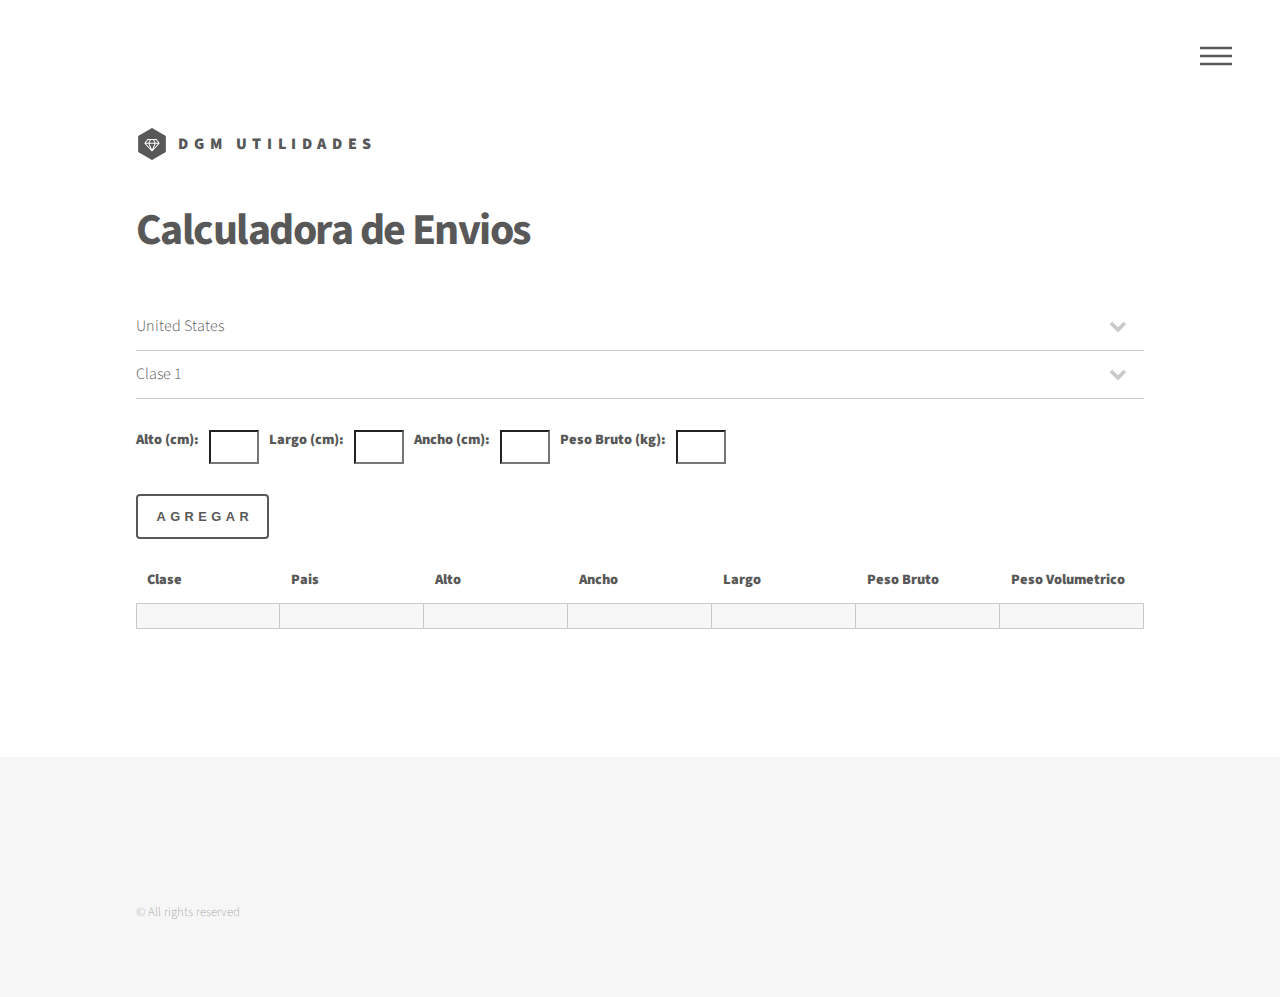
==== calculadora_de_envios.html @ 1eb2e831 "h" ====
<!DOCTYPE HTML>
<!--
	Phantom by HTML5 UP
	html5up.net | @ajlkn
	Free for personal and commercial use under the CCA 3.0 license (html5up.net/license)
-->
<html>

<head>
	<title>Calculadora de Envios</title>
	<meta charset="utf-8" />
	<meta name="viewport" content="width=device-width, initial-scale=1, user-scalable=no" />
	<link rel="stylesheet" href="assets/css/main.css" />
	<link rel="stylesheet" href="assets/css/calculadora-de-envios.css" />
	<noscript>
		<link rel="stylesheet" href="assets/css/noscript.css" />
	</noscript>
</head>

<body class="is-preload">
	<!-- Wrapper -->
	<div id="wrapper">

		<!-- Header -->
		<header id="header">
			<div class="inner">

				<!-- Logo -->
				<a href="index.html" class="logo">
					<span class="symbol"><img src="images/logo.svg" alt="" /></span><span class="title">DGM
						Utilidades</span>
				</a>

				<!-- Nav -->
				<nav>
					<ul>
						<li><a href="#menu">Menu</a></li>
					</ul>
				</nav>

			</div>
		</header>

		<!-- Menu -->
		<nav id="menu">
			<h2>Menu</h2>
			<ul>
				<li><a href="index.html">Home</a></li>
				<li><a href="calculadora_de_viajes.html">Calculadora de Viajes Larga Distancia</a></li>
				<li><a href="descargas.html">Archivos de Uso Frecuente</a></li>
			</ul>
		</nav>

		<!-- Main -->
		<div id="main">
			<div class="inner">

				<h1> Calculadora de Envios</h1>

				<select id="pais">
				</select>
				<select id="clase"> </select>
				<br>
				<div class="dimension-inputs">
					<label for="alto">Alto (cm):</label>
					<input type="number" id="alto" name="alto" min="0" required>
					<label for="largo">Largo (cm):</label>
					<input type="number" id="largo" name="largo" min="0" required>
					<label for="ancho">Ancho (cm):</label>
					<input type="number" id="ancho" name="ancho" min="0" required>
					<label for="pesobruto">Peso Bruto (kg):</label>
					<input type="number" id="pesobruto" name="pesobruto" min="0" required>
				</div>
				<br>
				<button id="agregar-tabla">Agregar</button>
				<br>
				<br>
				<div class="table-wrapper">
					<table class="alt">
						<thead>
							<th>Clase</th>
							<th>Pais</th>
							<th>Alto</th>
							<th>Ancho</th>
							<th>Largo</th>
							<th>Peso Bruto</th>
							<th>Peso Volumetrico</th>
						</thead>
						<tbody>
							<tr>
								<td></td>
								<td></td>
								<td></td>
								<td></td>
								<td></td>
								<td></td>
								<td></td>
							</tr>

						</tbody>
						<!-- <tfoot>
							<tr>
								<td colspan="1"></td>
								<td>100.00</td>
							</tr>
						</tfoot> -->
					</table>
				</div>
			</div>
		</div>

		<!-- Footer -->
		<footer id="footer">
			<div class="inner">
				<ul class="copyright">
					<li>&copy; All rights reserved</li>
				</ul>
			</div>
		</footer>

	</div>

	<!-- Scripts -->
	<script src="assets/js/jquery.min.js"></script>
	<script src="assets/js/browser.min.js"></script>
	<script src="assets/js/breakpoints.min.js"></script>
	<script src="assets/js/util.js"></script>
	<script src="assets/js/main.js"></script>
	<script src="assets/js/calculadora_de_envios.js"></script>

</body>

</html>
---- assets/css/main.css ----
@import url(fontawesome-all.min.css);
@import url("https://fonts.googleapis.com/css?family=Source+Sans+Pro:300,700,900");

/*
	Phantom by HTML5 UP
	html5up.net | @ajlkn
	Free for personal and commercial use under the CCA 3.0 license (html5up.net/license)
*/

html,
body,
div,
span,
applet,
object,
iframe,
h1,
h2,
h3,
h4,
h5,
h6,
p,
blockquote,
pre,
a,
abbr,
acronym,
address,
big,
cite,
code,
del,
dfn,
em,
img,
ins,
kbd,
q,
s,
samp,
small,
strike,
strong,
sub,
sup,
tt,
var,
b,
u,
i,
center,
dl,
dt,
dd,
ol,
ul,
li,
fieldset,
form,
label,
legend,
table,
caption,
tbody,
tfoot,
thead,
tr,
th,
td,
article,
aside,
canvas,
details,
embed,
figure,
figcaption,
footer,
header,
hgroup,
menu,
nav,
output,
ruby,
section,
summary,
time,
mark,
audio,
video {
	margin: 0;
	padding: 0;
	border: 0;
	font-size: 100%;
	font: inherit;
	vertical-align: baseline;
}

article,
aside,
details,
figcaption,
figure,
footer,
header,
hgroup,
menu,
nav,
section {
	display: block;
}

body {
	line-height: 1;
}

ol,
ul {
	list-style: none;
}

blockquote,
q {
	quotes: none;
}

blockquote:before,
blockquote:after,
q:before,
q:after {
	content: '';
	content: none;
}

table {
	border-collapse: collapse;
	border-spacing: 0;
}

body {
	-webkit-text-size-adjust: none;
}

mark {
	background-color: transparent;
	color: inherit;
}

input::-moz-focus-inner {
	border: 0;
	padding: 0;
}

input,
select,
textarea {
	-moz-appearance: none;
	-webkit-appearance: none;
	-ms-appearance: none;
	appearance: none;
}

/* Basic */

@-ms-viewport {
	width: device-width;
}

body {
	-ms-overflow-style: scrollbar;
}

@media screen and (max-width: 480px) {

	html,
	body {
		min-width: 320px;
	}

}

html {
	box-sizing: border-box;
}

*,
*:before,
*:after {
	box-sizing: inherit;
}

body {
	background: #ffffff;
}

body.is-preload *,
body.is-preload *:before,
body.is-preload *:after {
	-moz-animation: none !important;
	-webkit-animation: none !important;
	-ms-animation: none !important;
	animation: none !important;
	-moz-transition: none !important;
	-webkit-transition: none !important;
	-ms-transition: none !important;
	transition: none !important;
}

/* Type */

body,
input,
select,
textarea {
	color: #585858;
	font-family: "Source Sans Pro", Helvetica, sans-serif;
	font-size: 16pt;
	font-weight: 300;
	line-height: 1.75;
}

@media screen and (max-width: 1680px) {

	body,
	input,
	select,
	textarea {
		font-size: 14pt;
	}

}

@media screen and (max-width: 1280px) {

	body,
	input,
	select,
	textarea {
		font-size: 12pt;
	}

}

a {
	-moz-transition: border-bottom-color 0.2s ease, color 0.2s ease;
	-webkit-transition: border-bottom-color 0.2s ease, color 0.2s ease;
	-ms-transition: border-bottom-color 0.2s ease, color 0.2s ease;
	transition: border-bottom-color 0.2s ease, color 0.2s ease;
	text-decoration: none;
	color: #585858;
	border-bottom: dotted 1px rgba(88, 88, 88, 0.5);
}

a:hover {
	border-bottom-color: transparent;
	color: #51A020 !important;
}

strong,
b {
	font-weight: 900;
}

em,
i {
	font-style: italic;
}

p {
	margin: 0 0 2em 0;
}

h1 {
	font-size: 2.75em;
	font-weight: 700;
	line-height: 1.3;
	margin: 0 0 1em 0;
	letter-spacing: -0.035em;
}

h1 a {
	color: inherit;
}

@media screen and (max-width: 736px) {

	h1 {
		font-size: 2em;
		margin: 0 0 1em 0;
	}

}

@media screen and (max-width: 360px) {

	h1 {
		font-size: 1.75em;
	}

}

h2,
h3,
h4,
h5,
h6 {
	font-weight: 900;
	line-height: 1.5;
	margin: 0 0 2em 0;
	text-transform: uppercase;
	letter-spacing: 0.35em;
}

h2 a,
h3 a,
h4 a,
h5 a,
h6 a {
	color: inherit;
}

h2 {
	font-size: 1.1em;
}

h3 {
	font-size: 1em;
}

h4 {
	font-size: 0.8em;
}

h5 {
	font-size: 0.8em;
}

h6 {
	font-size: 0.8em;
}

@media screen and (max-width: 980px) {

	h1 br,
	h2 br,
	h3 br,
	h4 br,
	h5 br,
	h6 br {
		display: none;
	}

}

@media screen and (max-width: 736px) {

	h2 {
		font-size: 1em;
	}

	h3 {
		font-size: 0.8em;
	}

}

sub {
	font-size: 0.8em;
	position: relative;
	top: 0.5em;
}

sup {
	font-size: 0.8em;
	position: relative;
	top: -0.5em;
}

blockquote {
	border-left: solid 4px #c9c9c9;
	font-style: italic;
	margin: 0 0 2em 0;
	padding: 0.5em 0 0.5em 2em;
}

code {
	background: rgba(144, 144, 144, 0.075);
	border-radius: 4px;
	border: solid 1px #c9c9c9;
	font-family: "Courier New", monospace;
	font-size: 0.9em;
	margin: 0 0.25em;
	padding: 0.25em 0.65em;
}

pre {
	-webkit-overflow-scrolling: touch;
	font-family: "Courier New", monospace;
	font-size: 0.9em;
	margin: 0 0 2em 0;
}

pre code {
	display: block;
	line-height: 1.75;
	padding: 1em 1.5em;
	overflow-x: auto;
}

hr {
	border: 0;
	border-bottom: solid 1px #c9c9c9;
	margin: 2em 0;
}

hr.major {
	margin: 3em 0;
}

.align-left {
	text-align: left;
}

.align-center {
	text-align: center;
}

.align-right {
	text-align: right;
}

/* Row */

.row {
	display: flex;
	flex-wrap: wrap;
	box-sizing: border-box;
	align-items: stretch;
}

.row>* {
	box-sizing: border-box;
}

.row.gtr-uniform>*> :last-child {
	margin-bottom: 0;
}

.row.aln-left {
	justify-content: flex-start;
}

.row.aln-center {
	justify-content: center;
}

.row.aln-right {
	justify-content: flex-end;
}

.row.aln-top {
	align-items: flex-start;
}

.row.aln-middle {
	align-items: center;
}

.row.aln-bottom {
	align-items: flex-end;
}

.row>.imp {
	order: -1;
}

.row>.col-1 {
	width: 8.33333%;
}

.row>.off-1 {
	margin-left: 8.33333%;
}

.row>.col-2 {
	width: 16.66667%;
}

.row>.off-2 {
	margin-left: 16.66667%;
}

.row>.col-3 {
	width: 25%;
}

.row>.off-3 {
	margin-left: 25%;
}

.row>.col-4 {
	width: 33.33333%;
}

.row>.off-4 {
	margin-left: 33.33333%;
}

.row>.col-5 {
	width: 41.66667%;
}

.row>.off-5 {
	margin-left: 41.66667%;
}

.row>.col-6 {
	width: 50%;
}

.row>.off-6 {
	margin-left: 50%;
}

.row>.col-7 {
	width: 58.33333%;
}

.row>.off-7 {
	margin-left: 58.33333%;
}

.row>.col-8 {
	width: 66.66667%;
}

.row>.off-8 {
	margin-left: 66.66667%;
}

.row>.col-9 {
	width: 75%;
}

.row>.off-9 {
	margin-left: 75%;
}

.row>.col-10 {
	width: 83.33333%;
}

.row>.off-10 {
	margin-left: 83.33333%;
}

.row>.col-11 {
	width: 91.66667%;
}

.row>.off-11 {
	margin-left: 91.66667%;
}

.row>.col-12 {
	width: 100%;
}

.row>.off-12 {
	margin-left: 100%;
}

.row.gtr-0 {
	margin-top: 0;
	margin-left: 0em;
}

.row.gtr-0>* {
	padding: 0 0 0 0em;
}

.row.gtr-0.gtr-uniform {
	margin-top: 0em;
}

.row.gtr-0.gtr-uniform>* {
	padding-top: 0em;
}

.row.gtr-25 {
	margin-top: 0;
	margin-left: -0.5em;
}

.row.gtr-25>* {
	padding: 0 0 0 0.5em;
}

.row.gtr-25.gtr-uniform {
	margin-top: -0.5em;
}

.row.gtr-25.gtr-uniform>* {
	padding-top: 0.5em;
}

.row.gtr-50 {
	margin-top: 0;
	margin-left: -1em;
}

.row.gtr-50>* {
	padding: 0 0 0 1em;
}

.row.gtr-50.gtr-uniform {
	margin-top: -1em;
}

.row.gtr-50.gtr-uniform>* {
	padding-top: 1em;
}

.row {
	margin-top: 0;
	margin-left: -2em;
}

.row>* {
	padding: 0 0 0 2em;
}

.row.gtr-uniform {
	margin-top: -2em;
}

.row.gtr-uniform>* {
	padding-top: 2em;
}

.row.gtr-150 {
	margin-top: 0;
	margin-left: -3em;
}

.row.gtr-150>* {
	padding: 0 0 0 3em;
}

.row.gtr-150.gtr-uniform {
	margin-top: -3em;
}

.row.gtr-150.gtr-uniform>* {
	padding-top: 3em;
}

.row.gtr-200 {
	margin-top: 0;
	margin-left: -4em;
}

.row.gtr-200>* {
	padding: 0 0 0 4em;
}

.row.gtr-200.gtr-uniform {
	margin-top: -4em;
}

.row.gtr-200.gtr-uniform>* {
	padding-top: 4em;
}

@media screen and (max-width: 1680px) {

	.row {
		display: flex;
		flex-wrap: wrap;
		box-sizing: border-box;
		align-items: stretch;
	}

	.row>* {
		box-sizing: border-box;
	}

	.row.gtr-uniform>*> :last-child {
		margin-bottom: 0;
	}

	.row.aln-left {
		justify-content: flex-start;
	}

	.row.aln-center {
		justify-content: center;
	}

	.row.aln-right {
		justify-content: flex-end;
	}

	.row.aln-top {
		align-items: flex-start;
	}

	.row.aln-middle {
		align-items: center;
	}

	.row.aln-bottom {
		align-items: flex-end;
	}

	.row>.imp-xlarge {
		order: -1;
	}

	.row>.col-1-xlarge {
		width: 8.33333%;
	}

	.row>.off-1-xlarge {
		margin-left: 8.33333%;
	}

	.row>.col-2-xlarge {
		width: 16.66667%;
	}

	.row>.off-2-xlarge {
		margin-left: 16.66667%;
	}

	.row>.col-3-xlarge {
		width: 25%;
	}

	.row>.off-3-xlarge {
		margin-left: 25%;
	}

	.row>.col-4-xlarge {
		width: 33.33333%;
	}

	.row>.off-4-xlarge {
		margin-left: 33.33333%;
	}

	.row>.col-5-xlarge {
		width: 41.66667%;
	}

	.row>.off-5-xlarge {
		margin-left: 41.66667%;
	}

	.row>.col-6-xlarge {
		width: 50%;
	}

	.row>.off-6-xlarge {
		margin-left: 50%;
	}

	.row>.col-7-xlarge {
		width: 58.33333%;
	}

	.row>.off-7-xlarge {
		margin-left: 58.33333%;
	}

	.row>.col-8-xlarge {
		width: 66.66667%;
	}

	.row>.off-8-xlarge {
		margin-left: 66.66667%;
	}

	.row>.col-9-xlarge {
		width: 75%;
	}

	.row>.off-9-xlarge {
		margin-left: 75%;
	}

	.row>.col-10-xlarge {
		width: 83.33333%;
	}

	.row>.off-10-xlarge {
		margin-left: 83.33333%;
	}

	.row>.col-11-xlarge {
		width: 91.66667%;
	}

	.row>.off-11-xlarge {
		margin-left: 91.66667%;
	}

	.row>.col-12-xlarge {
		width: 100%;
	}

	.row>.off-12-xlarge {
		margin-left: 100%;
	}

	.row.gtr-0 {
		margin-top: 0;
		margin-left: 0em;
	}

	.row.gtr-0>* {
		padding: 0 0 0 0em;
	}

	.row.gtr-0.gtr-uniform {
		margin-top: 0em;
	}

	.row.gtr-0.gtr-uniform>* {
		padding-top: 0em;
	}

	.row.gtr-25 {
		margin-top: 0;
		margin-left: -0.5em;
	}

	.row.gtr-25>* {
		padding: 0 0 0 0.5em;
	}

	.row.gtr-25.gtr-uniform {
		margin-top: -0.5em;
	}

	.row.gtr-25.gtr-uniform>* {
		padding-top: 0.5em;
	}

	.row.gtr-50 {
		margin-top: 0;
		margin-left: -1em;
	}

	.row.gtr-50>* {
		padding: 0 0 0 1em;
	}

	.row.gtr-50.gtr-uniform {
		margin-top: -1em;
	}

	.row.gtr-50.gtr-uniform>* {
		padding-top: 1em;
	}

	.row {
		margin-top: 0;
		margin-left: -2em;
	}

	.row>* {
		padding: 0 0 0 2em;
	}

	.row.gtr-uniform {
		margin-top: -2em;
	}

	.row.gtr-uniform>* {
		padding-top: 2em;
	}

	.row.gtr-150 {
		margin-top: 0;
		margin-left: -3em;
	}

	.row.gtr-150>* {
		padding: 0 0 0 3em;
	}

	.row.gtr-150.gtr-uniform {
		margin-top: -3em;
	}

	.row.gtr-150.gtr-uniform>* {
		padding-top: 3em;
	}

	.row.gtr-200 {
		margin-top: 0;
		margin-left: -4em;
	}

	.row.gtr-200>* {
		padding: 0 0 0 4em;
	}

	.row.gtr-200.gtr-uniform {
		margin-top: -4em;
	}

	.row.gtr-200.gtr-uniform>* {
		padding-top: 4em;
	}

}

@media screen and (max-width: 1280px) {

	.row {
		display: flex;
		flex-wrap: wrap;
		box-sizing: border-box;
		align-items: stretch;
	}

	.row>* {
		box-sizing: border-box;
	}

	.row.gtr-uniform>*> :last-child {
		margin-bottom: 0;
	}

	.row.aln-left {
		justify-content: flex-start;
	}

	.row.aln-center {
		justify-content: center;
	}

	.row.aln-right {
		justify-content: flex-end;
	}

	.row.aln-top {
		align-items: flex-start;
	}

	.row.aln-middle {
		align-items: center;
	}

	.row.aln-bottom {
		align-items: flex-end;
	}

	.row>.imp-large {
		order: -1;
	}

	.row>.col-1-large {
		width: 8.33333%;
	}

	.row>.off-1-large {
		margin-left: 8.33333%;
	}

	.row>.col-2-large {
		width: 16.66667%;
	}

	.row>.off-2-large {
		margin-left: 16.66667%;
	}

	.row>.col-3-large {
		width: 25%;
	}

	.row>.off-3-large {
		margin-left: 25%;
	}

	.row>.col-4-large {
		width: 33.33333%;
	}

	.row>.off-4-large {
		margin-left: 33.33333%;
	}

	.row>.col-5-large {
		width: 41.66667%;
	}

	.row>.off-5-large {
		margin-left: 41.66667%;
	}

	.row>.col-6-large {
		width: 50%;
	}

	.row>.off-6-large {
		margin-left: 50%;
	}

	.row>.col-7-large {
		width: 58.33333%;
	}

	.row>.off-7-large {
		margin-left: 58.33333%;
	}

	.row>.col-8-large {
		width: 66.66667%;
	}

	.row>.off-8-large {
		margin-left: 66.66667%;
	}

	.row>.col-9-large {
		width: 75%;
	}

	.row>.off-9-large {
		margin-left: 75%;
	}

	.row>.col-10-large {
		width: 83.33333%;
	}

	.row>.off-10-large {
		margin-left: 83.33333%;
	}

	.row>.col-11-large {
		width: 91.66667%;
	}

	.row>.off-11-large {
		margin-left: 91.66667%;
	}

	.row>.col-12-large {
		width: 100%;
	}

	.row>.off-12-large {
		margin-left: 100%;
	}

	.row.gtr-0 {
		margin-top: 0;
		margin-left: 0em;
	}

	.row.gtr-0>* {
		padding: 0 0 0 0em;
	}

	.row.gtr-0.gtr-uniform {
		margin-top: 0em;
	}

	.row.gtr-0.gtr-uniform>* {
		padding-top: 0em;
	}

	.row.gtr-25 {
		margin-top: 0;
		margin-left: -0.5em;
	}

	.row.gtr-25>* {
		padding: 0 0 0 0.5em;
	}

	.row.gtr-25.gtr-uniform {
		margin-top: -0.5em;
	}

	.row.gtr-25.gtr-uniform>* {
		padding-top: 0.5em;
	}

	.row.gtr-50 {
		margin-top: 0;
		margin-left: -1em;
	}

	.row.gtr-50>* {
		padding: 0 0 0 1em;
	}

	.row.gtr-50.gtr-uniform {
		margin-top: -1em;
	}

	.row.gtr-50.gtr-uniform>* {
		padding-top: 1em;
	}

	.row {
		margin-top: 0;
		margin-left: -2em;
	}

	.row>* {
		padding: 0 0 0 2em;
	}

	.row.gtr-uniform {
		margin-top: -2em;
	}

	.row.gtr-uniform>* {
		padding-top: 2em;
	}

	.row.gtr-150 {
		margin-top: 0;
		margin-left: -3em;
	}

	.row.gtr-150>* {
		padding: 0 0 0 3em;
	}

	.row.gtr-150.gtr-uniform {
		margin-top: -3em;
	}

	.row.gtr-150.gtr-uniform>* {
		padding-top: 3em;
	}

	.row.gtr-200 {
		margin-top: 0;
		margin-left: -4em;
	}

	.row.gtr-200>* {
		padding: 0 0 0 4em;
	}

	.row.gtr-200.gtr-uniform {
		margin-top: -4em;
	}

	.row.gtr-200.gtr-uniform>* {
		padding-top: 4em;
	}

}

@media screen and (max-width: 980px) {

	.row {
		display: flex;
		flex-wrap: wrap;
		box-sizing: border-box;
		align-items: stretch;
	}

	.row>* {
		box-sizing: border-box;
	}

	.row.gtr-uniform>*> :last-child {
		margin-bottom: 0;
	}

	.row.aln-left {
		justify-content: flex-start;
	}

	.row.aln-center {
		justify-content: center;
	}

	.row.aln-right {
		justify-content: flex-end;
	}

	.row.aln-top {
		align-items: flex-start;
	}

	.row.aln-middle {
		align-items: center;
	}

	.row.aln-bottom {
		align-items: flex-end;
	}

	.row>.imp-medium {
		order: -1;
	}

	.row>.col-1-medium {
		width: 8.33333%;
	}

	.row>.off-1-medium {
		margin-left: 8.33333%;
	}

	.row>.col-2-medium {
		width: 16.66667%;
	}

	.row>.off-2-medium {
		margin-left: 16.66667%;
	}

	.row>.col-3-medium {
		width: 25%;
	}

	.row>.off-3-medium {
		margin-left: 25%;
	}

	.row>.col-4-medium {
		width: 33.33333%;
	}

	.row>.off-4-medium {
		margin-left: 33.33333%;
	}

	.row>.col-5-medium {
		width: 41.66667%;
	}

	.row>.off-5-medium {
		margin-left: 41.66667%;
	}

	.row>.col-6-medium {
		width: 50%;
	}

	.row>.off-6-medium {
		margin-left: 50%;
	}

	.row>.col-7-medium {
		width: 58.33333%;
	}

	.row>.off-7-medium {
		margin-left: 58.33333%;
	}

	.row>.col-8-medium {
		width: 66.66667%;
	}

	.row>.off-8-medium {
		margin-left: 66.66667%;
	}

	.row>.col-9-medium {
		width: 75%;
	}

	.row>.off-9-medium {
		margin-left: 75%;
	}

	.row>.col-10-medium {
		width: 83.33333%;
	}

	.row>.off-10-medium {
		margin-left: 83.33333%;
	}

	.row>.col-11-medium {
		width: 91.66667%;
	}

	.row>.off-11-medium {
		margin-left: 91.66667%;
	}

	.row>.col-12-medium {
		width: 100%;
	}

	.row>.off-12-medium {
		margin-left: 100%;
	}

	.row.gtr-0 {
		margin-top: 0;
		margin-left: 0em;
	}

	.row.gtr-0>* {
		padding: 0 0 0 0em;
	}

	.row.gtr-0.gtr-uniform {
		margin-top: 0em;
	}

	.row.gtr-0.gtr-uniform>* {
		padding-top: 0em;
	}

	.row.gtr-25 {
		margin-top: 0;
		margin-left: -0.375em;
	}

	.row.gtr-25>* {
		padding: 0 0 0 0.375em;
	}

	.row.gtr-25.gtr-uniform {
		margin-top: -0.375em;
	}

	.row.gtr-25.gtr-uniform>* {
		padding-top: 0.375em;
	}

	.row.gtr-50 {
		margin-top: 0;
		margin-left: -0.75em;
	}

	.row.gtr-50>* {
		padding: 0 0 0 0.75em;
	}

	.row.gtr-50.gtr-uniform {
		margin-top: -0.75em;
	}

	.row.gtr-50.gtr-uniform>* {
		padding-top: 0.75em;
	}

	.row {
		margin-top: 0;
		margin-left: -1.5em;
	}

	.row>* {
		padding: 0 0 0 1.5em;
	}

	.row.gtr-uniform {
		margin-top: -1.5em;
	}

	.row.gtr-uniform>* {
		padding-top: 1.5em;
	}

	.row.gtr-150 {
		margin-top: 0;
		margin-left: -2.25em;
	}

	.row.gtr-150>* {
		padding: 0 0 0 2.25em;
	}

	.row.gtr-150.gtr-uniform {
		margin-top: -2.25em;
	}

	.row.gtr-150.gtr-uniform>* {
		padding-top: 2.25em;
	}

	.row.gtr-200 {
		margin-top: 0;
		margin-left: -3em;
	}

	.row.gtr-200>* {
		padding: 0 0 0 3em;
	}

	.row.gtr-200.gtr-uniform {
		margin-top: -3em;
	}

	.row.gtr-200.gtr-uniform>* {
		padding-top: 3em;
	}

}

@media screen and (max-width: 736px) {

	.row {
		display: flex;
		flex-wrap: wrap;
		box-sizing: border-box;
		align-items: stretch;
	}

	.row>* {
		box-sizing: border-box;
	}

	.row.gtr-uniform>*> :last-child {
		margin-bottom: 0;
	}

	.row.aln-left {
		justify-content: flex-start;
	}

	.row.aln-center {
		justify-content: center;
	}

	.row.aln-right {
		justify-content: flex-end;
	}

	.row.aln-top {
		align-items: flex-start;
	}

	.row.aln-middle {
		align-items: center;
	}

	.row.aln-bottom {
		align-items: flex-end;
	}

	.row>.imp-small {
		order: -1;
	}

	.row>.col-1-small {
		width: 8.33333%;
	}

	.row>.off-1-small {
		margin-left: 8.33333%;
	}

	.row>.col-2-small {
		width: 16.66667%;
	}

	.row>.off-2-small {
		margin-left: 16.66667%;
	}

	.row>.col-3-small {
		width: 25%;
	}

	.row>.off-3-small {
		margin-left: 25%;
	}

	.row>.col-4-small {
		width: 33.33333%;
	}

	.row>.off-4-small {
		margin-left: 33.33333%;
	}

	.row>.col-5-small {
		width: 41.66667%;
	}

	.row>.off-5-small {
		margin-left: 41.66667%;
	}

	.row>.col-6-small {
		width: 50%;
	}

	.row>.off-6-small {
		margin-left: 50%;
	}

	.row>.col-7-small {
		width: 58.33333%;
	}

	.row>.off-7-small {
		margin-left: 58.33333%;
	}

	.row>.col-8-small {
		width: 66.66667%;
	}

	.row>.off-8-small {
		margin-left: 66.66667%;
	}

	.row>.col-9-small {
		width: 75%;
	}

	.row>.off-9-small {
		margin-left: 75%;
	}

	.row>.col-10-small {
		width: 83.33333%;
	}

	.row>.off-10-small {
		margin-left: 83.33333%;
	}

	.row>.col-11-small {
		width: 91.66667%;
	}

	.row>.off-11-small {
		margin-left: 91.66667%;
	}

	.row>.col-12-small {
		width: 100%;
	}

	.row>.off-12-small {
		margin-left: 100%;
	}

	.row.gtr-0 {
		margin-top: 0;
		margin-left: 0em;
	}

	.row.gtr-0>* {
		padding: 0 0 0 0em;
	}

	.row.gtr-0.gtr-uniform {
		margin-top: 0em;
	}

	.row.gtr-0.gtr-uniform>* {
		padding-top: 0em;
	}

	.row.gtr-25 {
		margin-top: 0;
		margin-left: -0.25em;
	}

	.row.gtr-25>* {
		padding: 0 0 0 0.25em;
	}

	.row.gtr-25.gtr-uniform {
		margin-top: -0.25em;
	}

	.row.gtr-25.gtr-uniform>* {
		padding-top: 0.25em;
	}

	.row.gtr-50 {
		margin-top: 0;
		margin-left: -0.5em;
	}

	.row.gtr-50>* {
		padding: 0 0 0 0.5em;
	}

	.row.gtr-50.gtr-uniform {
		margin-top: -0.5em;
	}

	.row.gtr-50.gtr-uniform>* {
		padding-top: 0.5em;
	}

	.row {
		margin-top: 0;
		margin-left: -1em;
	}

	.row>* {
		padding: 0 0 0 1em;
	}

	.row.gtr-uniform {
		margin-top: -1em;
	}

	.row.gtr-uniform>* {
		padding-top: 1em;
	}

	.row.gtr-150 {
		margin-top: 0;
		margin-left: -1.5em;
	}

	.row.gtr-150>* {
		padding: 0 0 0 1.5em;
	}

	.row.gtr-150.gtr-uniform {
		margin-top: -1.5em;
	}

	.row.gtr-150.gtr-uniform>* {
		padding-top: 1.5em;
	}

	.row.gtr-200 {
		margin-top: 0;
		margin-left: -2em;
	}

	.row.gtr-200>* {
		padding: 0 0 0 2em;
	}

	.row.gtr-200.gtr-uniform {
		margin-top: -2em;
	}

	.row.gtr-200.gtr-uniform>* {
		padding-top: 2em;
	}

}

@media screen and (max-width: 480px) {

	.row {
		display: flex;
		flex-wrap: wrap;
		box-sizing: border-box;
		align-items: stretch;
	}

	.row>* {
		box-sizing: border-box;
	}

	.row.gtr-uniform>*> :last-child {
		margin-bottom: 0;
	}

	.row.aln-left {
		justify-content: flex-start;
	}

	.row.aln-center {
		justify-content: center;
	}

	.row.aln-right {
		justify-content: flex-end;
	}

	.row.aln-top {
		align-items: flex-start;
	}

	.row.aln-middle {
		align-items: center;
	}

	.row.aln-bottom {
		align-items: flex-end;
	}

	.row>.imp-xsmall {
		order: -1;
	}

	.row>.col-1-xsmall {
		width: 8.33333%;
	}

	.row>.off-1-xsmall {
		margin-left: 8.33333%;
	}

	.row>.col-2-xsmall {
		width: 16.66667%;
	}

	.row>.off-2-xsmall {
		margin-left: 16.66667%;
	}

	.row>.col-3-xsmall {
		width: 25%;
	}

	.row>.off-3-xsmall {
		margin-left: 25%;
	}

	.row>.col-4-xsmall {
		width: 33.33333%;
	}

	.row>.off-4-xsmall {
		margin-left: 33.33333%;
	}

	.row>.col-5-xsmall {
		width: 41.66667%;
	}

	.row>.off-5-xsmall {
		margin-left: 41.66667%;
	}

	.row>.col-6-xsmall {
		width: 50%;
	}

	.row>.off-6-xsmall {
		margin-left: 50%;
	}

	.row>.col-7-xsmall {
		width: 58.33333%;
	}

	.row>.off-7-xsmall {
		margin-left: 58.33333%;
	}

	.row>.col-8-xsmall {
		width: 66.66667%;
	}

	.row>.off-8-xsmall {
		margin-left: 66.66667%;
	}

	.row>.col-9-xsmall {
		width: 75%;
	}

	.row>.off-9-xsmall {
		margin-left: 75%;
	}

	.row>.col-10-xsmall {
		width: 83.33333%;
	}

	.row>.off-10-xsmall {
		margin-left: 83.33333%;
	}

	.row>.col-11-xsmall {
		width: 91.66667%;
	}

	.row>.off-11-xsmall {
		margin-left: 91.66667%;
	}

	.row>.col-12-xsmall {
		width: 100%;
	}

	.row>.off-12-xsmall {
		margin-left: 100%;
	}

	.row.gtr-0 {
		margin-top: 0;
		margin-left: 0em;
	}

	.row.gtr-0>* {
		padding: 0 0 0 0em;
	}

	.row.gtr-0.gtr-uniform {
		margin-top: 0em;
	}

	.row.gtr-0.gtr-uniform>* {
		padding-top: 0em;
	}

	.row.gtr-25 {
		margin-top: 0;
		margin-left: -0.25em;
	}

	.row.gtr-25>* {
		padding: 0 0 0 0.25em;
	}

	.row.gtr-25.gtr-uniform {
		margin-top: -0.25em;
	}

	.row.gtr-25.gtr-uniform>* {
		padding-top: 0.25em;
	}

	.row.gtr-50 {
		margin-top: 0;
		margin-left: -0.5em;
	}

	.row.gtr-50>* {
		padding: 0 0 0 0.5em;
	}

	.row.gtr-50.gtr-uniform {
		margin-top: -0.5em;
	}

	.row.gtr-50.gtr-uniform>* {
		padding-top: 0.5em;
	}

	.row {
		margin-top: 0;
		margin-left: -1em;
	}

	.row>* {
		padding: 0 0 0 1em;
	}

	.row.gtr-uniform {
		margin-top: -1em;
	}

	.row.gtr-uniform>* {
		padding-top: 1em;
	}

	.row.gtr-150 {
		margin-top: 0;
		margin-left: -1.5em;
	}

	.row.gtr-150>* {
		padding: 0 0 0 1.5em;
	}

	.row.gtr-150.gtr-uniform {
		margin-top: -1.5em;
	}

	.row.gtr-150.gtr-uniform>* {
		padding-top: 1.5em;
	}

	.row.gtr-200 {
		margin-top: 0;
		margin-left: -2em;
	}

	.row.gtr-200>* {
		padding: 0 0 0 2em;
	}

	.row.gtr-200.gtr-uniform {
		margin-top: -2em;
	}

	.row.gtr-200.gtr-uniform>* {
		padding-top: 2em;
	}

}

/* Section/Article */

section.special,
article.special {
	text-align: center;
}

header p {
	margin-top: -1em;
}

@media screen and (max-width: 736px) {

	header p {
		margin-top: 0;
	}

}

/* Icon */

.icon {
	text-decoration: none;
	border-bottom: none;
	position: relative;
}

.icon:before {
	-moz-osx-font-smoothing: grayscale;
	-webkit-font-smoothing: antialiased;
	display: inline-block;
	font-style: normal;
	font-variant: normal;
	text-rendering: auto;
	line-height: 1;
	text-transform: none !important;
	font-family: 'Font Awesome 5 Free';
	font-weight: 400;
}

.icon>.label {
	display: none;
}

.icon:before {
	line-height: inherit;
}

.icon.solid:before {
	font-weight: 900;
}

.icon.brands:before {
	font-family: 'Font Awesome 5 Brands';
}

.icon.style2 {
	-moz-transition: background-color 0.2s ease-in-out, color 0.2s ease-in-out, border-color 0.2s ease-in-out;
	-webkit-transition: background-color 0.2s ease-in-out, color 0.2s ease-in-out, border-color 0.2s ease-in-out;
	-ms-transition: background-color 0.2s ease-in-out, color 0.2s ease-in-out, border-color 0.2s ease-in-out;
	transition: background-color 0.2s ease-in-out, color 0.2s ease-in-out, border-color 0.2s ease-in-out;
	background-color: transparent;
	border: solid 1px #c9c9c9;
	border-radius: 4px;
	width: 2.65em;
	height: 2.65em;
	display: inline-block;
	text-align: center;
	line-height: 2.65em;
	color: inherit;
}

.icon.style2:before {
	font-size: 1.1em;
}

.icon.style2:hover {
	color: #51a020;
	border-color: #51a020;
}

.icon.style2:active {
	background-color: rgba(242, 132, 158, 0.1);
}

/* List */

ol {
	list-style: decimal;
	margin: 0 0 2em 0;
	padding-left: 1.25em;
}

ol li {
	padding-left: 0.25em;
}

ul {
	list-style: disc;
	margin: 0 0 2em 0;
	padding-left: 1em;
}

ul li {
	padding-left: 0.5em;
}

ul.alt {
	list-style: none;
	padding-left: 0;
}

ul.alt li {
	border-top: solid 1px #c9c9c9;
	padding: 0.5em 0;
}

ul.alt li:first-child {
	border-top: 0;
	padding-top: 0;
}

dl {
	margin: 0 0 2em 0;
}

dl dt {
	display: block;
	font-weight: 900;
	margin: 0 0 1em 0;
}

dl dd {
	margin-left: 2em;
}

/* Actions */

ul.actions {
	display: -moz-flex;
	display: -webkit-flex;
	display: -ms-flex;
	display: flex;
	cursor: default;
	list-style: none;
	margin-left: -1em;
	padding-left: 0;
}

ul.actions li {
	padding: 0 0 0 1em;
	vertical-align: middle;
}

ul.actions.special {
	-moz-justify-content: center;
	-webkit-justify-content: center;
	-ms-justify-content: center;
	justify-content: center;
	width: 100%;
	margin-left: 0;
}

ul.actions.special li:first-child {
	padding-left: 0;
}

ul.actions.stacked {
	-moz-flex-direction: column;
	-webkit-flex-direction: column;
	-ms-flex-direction: column;
	flex-direction: column;
	margin-left: 0;
}

ul.actions.stacked li {
	padding: 1.3em 0 0 0;
}

ul.actions.stacked li:first-child {
	padding-top: 0;
}

ul.actions.fit {
	width: calc(100% + 1em);
}

ul.actions.fit li {
	-moz-flex-grow: 1;
	-webkit-flex-grow: 1;
	-ms-flex-grow: 1;
	flex-grow: 1;
	-moz-flex-shrink: 1;
	-webkit-flex-shrink: 1;
	-ms-flex-shrink: 1;
	flex-shrink: 1;
	width: 100%;
}

ul.actions.fit li>* {
	width: 100%;
}

ul.actions.fit.stacked {
	width: 100%;
}

@media screen and (max-width: 480px) {

	ul.actions:not(.fixed) {
		-moz-flex-direction: column;
		-webkit-flex-direction: column;
		-ms-flex-direction: column;
		flex-direction: column;
		margin-left: 0;
		width: 100% !important;
	}

	ul.actions:not(.fixed) li {
		-moz-flex-grow: 1;
		-webkit-flex-grow: 1;
		-ms-flex-grow: 1;
		flex-grow: 1;
		-moz-flex-shrink: 1;
		-webkit-flex-shrink: 1;
		-ms-flex-shrink: 1;
		flex-shrink: 1;
		padding: 1em 0 0 0;
		text-align: center;
		width: 100%;
	}

	ul.actions:not(.fixed) li>* {
		width: 100%;
	}

	ul.actions:not(.fixed) li:first-child {
		padding-top: 0;
	}

	ul.actions:not(.fixed) li input[type="submit"],
	ul.actions:not(.fixed) li input[type="reset"],
	ul.actions:not(.fixed) li input[type="button"],
	ul.actions:not(.fixed) li button,
	ul.actions:not(.fixed) li .button {
		width: 100%;
	}

	ul.actions:not(.fixed) li input[type="submit"].icon:before,
	ul.actions:not(.fixed) li input[type="reset"].icon:before,
	ul.actions:not(.fixed) li input[type="button"].icon:before,
	ul.actions:not(.fixed) li button.icon:before,
	ul.actions:not(.fixed) li .button.icon:before {
		margin-left: -0.5rem;
	}

}

/* Icons */

ul.icons {
	cursor: default;
	list-style: none;
	padding-left: 0;
	margin: -1em 0 2em -1em;
}

ul.icons li {
	display: inline-block;
	padding: 1em 0 0 1em;
}

/* Form */

form {
	margin: 0 0 2em 0;
	overflow-x: hidden;
}

form> :last-child {
	margin-bottom: 0;
}

form>.fields {
	display: -moz-flex;
	display: -webkit-flex;
	display: -ms-flex;
	display: flex;
	-moz-flex-wrap: wrap;
	-webkit-flex-wrap: wrap;
	-ms-flex-wrap: wrap;
	flex-wrap: wrap;
	width: calc(100% + 3em);
	margin: -1.5em 0 2em -1.5em;
}

form>.fields>.field {
	-moz-flex-grow: 0;
	-webkit-flex-grow: 0;
	-ms-flex-grow: 0;
	flex-grow: 0;
	-moz-flex-shrink: 0;
	-webkit-flex-shrink: 0;
	-ms-flex-shrink: 0;
	flex-shrink: 0;
	padding: 1.5em 0 0 1.5em;
	width: calc(100% - 1.5em);
}

form>.fields>.field.half {
	width: calc(50% - 0.75em);
}

form>.fields>.field.third {
	width: calc(100%/3 - 0.5em);
}

form>.fields>.field.quarter {
	width: calc(25% - 0.375em);
}

@media screen and (max-width: 480px) {

	form>.fields {
		width: calc(100% + 3em);
		margin: -1.5em 0 2em -1.5em;
	}

	form>.fields>.field {
		padding: 1.5em 0 0 1.5em;
		width: calc(100% - 1.5em);
	}

	form>.fields>.field.half {
		width: calc(100% - 1.5em);
	}

	form>.fields>.field.third {
		width: calc(100% - 1.5em);
	}

	form>.fields>.field.quarter {
		width: calc(100% - 1.5em);
	}

}

label {
	display: block;
	font-size: 0.9em;
	font-weight: 900;
	margin: 0 0 1em 0;
}

input[type="text"],
input[type="password"],
input[type="email"],
input[type="tel"],
select,
textarea {
	-moz-appearance: none;
	-webkit-appearance: none;
	-ms-appearance: none;
	appearance: none;
	background-color: transparent;
	border: none;
	border-radius: 0;
	border-bottom: solid 1px #c9c9c9;
	color: inherit;
	display: block;
	outline: 0;
	padding: 0;
	text-decoration: none;
	width: 100%;
}

input[type="text"]:invalid,
input[type="password"]:invalid,
input[type="email"]:invalid,
input[type="tel"]:invalid,
select:invalid,
textarea:invalid {
	box-shadow: none;
}

input[type="text"]:focus,
input[type="password"]:focus,
input[type="email"]:focus,
input[type="tel"]:focus,
select:focus,
textarea:focus {
	border-bottom-color: #51a020;
	box-shadow: inset 0 -1px 0 0 #51a020;
}

select {
	background-image: url("data:image/svg+xml;charset=utf8,%3Csvg xmlns='http://www.w3.org/2000/svg' width='40' height='40' preserveAspectRatio='none' viewBox='0 0 40 40'%3E%3Cpath d='M9.4,12.3l10.4,10.4l10.4-10.4c0.2-0.2,0.5-0.4,0.9-0.4c0.3,0,0.6,0.1,0.9,0.4l3.3,3.3c0.2,0.2,0.4,0.5,0.4,0.9 c0,0.4-0.1,0.6-0.4,0.9L20.7,31.9c-0.2,0.2-0.5,0.4-0.9,0.4c-0.3,0-0.6-0.1-0.9-0.4L4.3,17.3c-0.2-0.2-0.4-0.5-0.4-0.9 c0-0.4,0.1-0.6,0.4-0.9l3.3-3.3c0.2-0.2,0.5-0.4,0.9-0.4S9.1,12.1,9.4,12.3z' fill='%23c9c9c9' /%3E%3C/svg%3E");
	background-size: 1.25rem;
	background-repeat: no-repeat;
	background-position: calc(100% - 1rem) center;
	height: 3em;
	padding-right: 3em;
	text-overflow: ellipsis;
}

select option {
	background: #ffffff;
}

select:focus::-ms-value {
	background-color: transparent;
}

select::-ms-expand {
	display: none;
}

input[type="text"],
input[type="password"],
input[type="email"],
select {
	height: 3em;
}

textarea {
	padding: 0;
	min-height: 3.75em;
}

input[type="checkbox"],
input[type="radio"] {
	-moz-appearance: none;
	-webkit-appearance: none;
	-ms-appearance: none;
	appearance: none;
	display: block;
	float: left;
	margin-right: -2em;
	opacity: 0;
	width: 1em;
	z-index: -1;
}

input[type="checkbox"]+label,
input[type="radio"]+label {
	text-decoration: none;
	color: #585858;
	cursor: pointer;
	display: inline-block;
	font-size: 1em;
	font-weight: 300;
	padding-left: 2.55em;
	padding-right: 0.75em;
	position: relative;
}

input[type="checkbox"]+label:before,
input[type="radio"]+label:before {
	-moz-osx-font-smoothing: grayscale;
	-webkit-font-smoothing: antialiased;
	display: inline-block;
	font-style: normal;
	font-variant: normal;
	text-rendering: auto;
	line-height: 1;
	text-transform: none !important;
	font-family: 'Font Awesome 5 Free';
	font-weight: 900;
}

input[type="checkbox"]+label:before,
input[type="radio"]+label:before {
	border-radius: 4px;
	border: solid 1px #c9c9c9;
	content: '';
	display: inline-block;
	font-size: 0.8em;
	height: 2.25em;
	left: 0;
	line-height: 2.25em;
	position: absolute;
	text-align: center;
	top: 0;
	width: 2.25em;
}

input[type="checkbox"]:checked+label:before,
input[type="radio"]:checked+label:before {
	background: #51a020;
	border-color: #51a020;
	color: #ffffff;
	content: '\f00c';
}

input[type="checkbox"]:focus+label:before,
input[type="radio"]:focus+label:before {
	border-color: #51a020;
	box-shadow: 0 0 0 1px #51a020;
	background-color: #51a020;
}

input[type="checkbox"]+label:before {
	border-radius: 4px;
}

input[type="radio"]+label:before {
	border-radius: 100%;
}

/* Box */

.box {
	border-radius: 4px;
	border: solid 1px #c9c9c9;
	margin-bottom: 2em;
	padding: 1.5em;
}

.box> :last-child,
.box> :last-child> :last-child,
.box> :last-child> :last-child> :last-child {
	margin-bottom: 0;
}

.box.alt {
	border: 0;
	border-radius: 0;
	padding: 0;
}

/* Image */

.image {
	border-radius: 4px;
	border: 0;
	display: inline-block;
	position: relative;
}

.image img {
	border-radius: 4px;
	display: block;
}

.image.left,
.image.right {
	max-width: 40%;
}

.image.left img,
.image.right img {
	width: 100%;
}

.image.left {
	float: left;
	padding: 0 1.5em 1em 0;
	top: 0.25em;
}

.image.right {
	float: right;
	padding: 0 0 1em 1.5em;
	top: 0.25em;
}

.image.fit {
	display: block;
	margin: 0 0 2em 0;
	width: 100%;
}

.image.fit img {
	width: 100%;
}

.image.main {
	display: block;
	margin: 0 0 3em 0;
	width: 100%;
}

.image.main img {
	width: 100%;
}

@media screen and (max-width: 736px) {

	.image.main {
		margin: 0 0 2em 0;
	}

}

/* Table */

.table-wrapper {
	-webkit-overflow-scrolling: touch;
	overflow-x: auto;
}

table {
	margin: 0 0 2em 0;
	width: 100%;
}

table tbody tr {
	border: solid 1px #c9c9c9;
	border-left: 0;
	border-right: 0;
}

table tbody tr:nth-child(2n + 1) {
	background-color: rgba(144, 144, 144, 0.075);
}

table td {
	padding: 0.75em 0.75em;
}

table th {
	font-size: 0.9em;
	font-weight: 900;
	padding: 0 0.75em 0.75em 0.75em;
	text-align: left;
}

table thead {
	border-bottom: solid 2px #c9c9c9;
}

table tfoot {
	border-top: solid 2px #c9c9c9;
}

table.alt {
	border-collapse: separate;
}

table.alt tbody tr td {
	border: solid 1px #c9c9c9;
	border-left-width: 0;
	border-top-width: 0;
}

table.alt tbody tr td:first-child {
	border-left-width: 1px;
}

table.alt tbody tr:first-child td {
	border-top-width: 1px;
}

table.alt thead {
	border-bottom: 0;
}

table.alt tfoot {
	border-top: 0;
}

/* Button */

input[type="submit"],
input[type="reset"],
input[type="button"],
button,
.button {
	-moz-appearance: none;
	-webkit-appearance: none;
	-ms-appearance: none;
	appearance: none;
	-moz-transition: background-color 0.2s ease-in-out, color 0.2s ease-in-out, box-shadow 0.2s ease-in-out;
	-webkit-transition: background-color 0.2s ease-in-out, color 0.2s ease-in-out, box-shadow 0.2s ease-in-out;
	-ms-transition: background-color 0.2s ease-in-out, color 0.2s ease-in-out, box-shadow 0.2s ease-in-out;
	transition: background-color 0.2s ease-in-out, color 0.2s ease-in-out, box-shadow 0.2s ease-in-out;
	background-color: transparent;
	border-radius: 4px;
	border: 0;
	box-shadow: inset 0 0 0 2px #585858;
	color: #585858 !important;
	cursor: pointer;
	display: inline-block;
	font-size: 0.8em;
	font-weight: 900;
	height: 3.5em;
	letter-spacing: 0.35em;
	line-height: 3.45em;
	overflow: hidden;
	padding: 0 1.25em 0 1.6em;
	text-align: center;
	text-decoration: none;
	text-overflow: ellipsis;
	text-transform: uppercase;
	white-space: nowrap;
}

input[type="submit"].icon:before,
input[type="reset"].icon:before,
input[type="button"].icon:before,
button.icon:before,
.button.icon:before {
	margin-right: 0.5em;
}

input[type="submit"].fit,
input[type="reset"].fit,
input[type="button"].fit,
button.fit,
.button.fit {
	width: 100%;
}

input[type="submit"]:hover,
input[type="reset"]:hover,
input[type="button"]:hover,
button:hover,
.button:hover {
	color: #51a020 !important;
	box-shadow: inset 0 0 0 2px #51a020;
}

input[type="submit"]:active,
input[type="reset"]:active,
input[type="button"]:active,
button:active,
.button:active {
	background-color: rgba(242, 132, 158, 0.1);
}

input[type="submit"].small,
input[type="reset"].small,
input[type="button"].small,
button.small,
.button.small {
	font-size: 0.6em;
}

input[type="submit"].large,
input[type="reset"].large,
input[type="button"].large,
button.large,
.button.large {
	font-size: 1em;
}

input[type="submit"].primary,
input[type="reset"].primary,
input[type="button"].primary,
button.primary,
.button.primary {
	box-shadow: none;
	background-color: #585858;
	color: #ffffff !important;
}

input[type="submit"].primary:hover,
input[type="reset"].primary:hover,
input[type="button"].primary:hover,
button.primary:hover,
.button.primary:hover {
	background-color: #51a020;
}

input[type="submit"].primary:active,
input[type="reset"].primary:active,
input[type="button"].primary:active,
button.primary:active,
.button.primary:active {
	background-color: #ee5f81;
}

input[type="submit"].disabled,
input[type="submit"]:disabled,
input[type="reset"].disabled,
input[type="reset"]:disabled,
input[type="button"].disabled,
input[type="button"]:disabled,
button.disabled,
button:disabled,
.button.disabled,
.button:disabled {
	pointer-events: none;
	opacity: 0.25;
}

/* Tiles */

.tiles {
	display: -moz-flex;
	display: -webkit-flex;
	display: -ms-flex;
	display: flex;
	-moz-flex-wrap: wrap;
	-webkit-flex-wrap: wrap;
	-ms-flex-wrap: wrap;
	flex-wrap: wrap;
	postiion: relative;
	margin: -2.5em 0 0 -2.5em;
}

.tiles article {
	-moz-transition: -moz-transform 0.5s ease, opacity 0.5s ease;
	-webkit-transition: -webkit-transform 0.5s ease, opacity 0.5s ease;
	-ms-transition: -ms-transform 0.5s ease, opacity 0.5s ease;
	transition: transform 0.5s ease, opacity 0.5s ease;
	position: relative;
	width: calc(33.33333% - 2.5em);
	margin: 2.5em 0 0 2.5em;
}

.tiles article>.image {
	-moz-transition: -moz-transform 0.5s ease;
	-webkit-transition: -webkit-transform 0.5s ease;
	-ms-transition: -ms-transform 0.5s ease;
	transition: transform 0.5s ease;
	position: relative;
	display: block;
	width: 100%;
	border-radius: 4px;
	overflow: hidden;
}

.tiles article>.image img {
	display: block;
	width: 100%;
}

.tiles article>.image:before {
	pointer-events: none;
	-moz-transition: background-color 0.5s ease, opacity 0.5s ease;
	-webkit-transition: background-color 0.5s ease, opacity 0.5s ease;
	-ms-transition: background-color 0.5s ease, opacity 0.5s ease;
	transition: background-color 0.5s ease, opacity 0.5s ease;
	content: '';
	display: block;
	position: absolute;
	top: 0;
	left: 0;
	width: 100%;
	height: 100%;
	opacity: 1.0;
	z-index: 1;
	opacity: 0.8;
}

.tiles article>.image:after {
	pointer-events: none;
	-moz-transition: opacity 0.5s ease;
	-webkit-transition: opacity 0.5s ease;
	-ms-transition: opacity 0.5s ease;
	transition: opacity 0.5s ease;
	content: '';
	display: block;
	position: absolute;
	top: 0;
	left: 0;
	width: 100%;
	height: 100%;
	background-image: url("data:image/svg+xml;charset=utf8,%3Csvg xmlns='http://www.w3.org/2000/svg' width='100' height='100' viewBox='0 0 100 100' preserveAspectRatio='none'%3E%3Cstyle%3Eline %7B stroke-width: 0.25px%3B stroke: %23ffffff%3B %7D%3C/style%3E%3Cline x1='0' y1='0' x2='100' y2='100' /%3E%3Cline x1='100' y1='0' x2='0' y2='100' /%3E%3C/svg%3E");
	background-position: center;
	background-repeat: no-repeat;
	background-size: 100% 100%;
	opacity: 0.25;
	z-index: 2;
}

.tiles article>a {
	display: -moz-flex;
	display: -webkit-flex;
	display: -ms-flex;
	display: flex;
	-moz-flex-direction: column;
	-webkit-flex-direction: column;
	-ms-flex-direction: column;
	flex-direction: column;
	-moz-align-items: center;
	-webkit-align-items: center;
	-ms-align-items: center;
	align-items: center;
	-moz-justify-content: center;
	-webkit-justify-content: center;
	-ms-justify-content: center;
	justify-content: center;
	-moz-transition: background-color 0.5s ease, -moz-transform 0.5s ease;
	-webkit-transition: background-color 0.5s ease, -webkit-transform 0.5s ease;
	-ms-transition: background-color 0.5s ease, -ms-transform 0.5s ease;
	transition: background-color 0.5s ease, transform 0.5s ease;
	position: absolute;
	top: 0;
	left: 0;
	width: 100%;
	height: 100%;
	padding: 1em;
	border-radius: 4px;
	border-bottom: 0;
	color: #ffffff;
	text-align: center;
	text-decoration: none;
	z-index: 3;
}

.tiles article>a> :last-child {
	margin: 0;
}

.tiles article>a:hover {
	color: #ffffff !important;
}

.tiles article>a h2 {
	margin: 0;
}

.tiles article>a .content {
	-moz-transition: max-height 0.5s ease, opacity 0.5s ease;
	-webkit-transition: max-height 0.5s ease, opacity 0.5s ease;
	-ms-transition: max-height 0.5s ease, opacity 0.5s ease;
	transition: max-height 0.5s ease, opacity 0.5s ease;
	width: 100%;
	max-height: 0;
	line-height: 1.5;
	margin-top: 0.35em;
	opacity: 0;
}

.tiles article>a .content> :last-child {
	margin-bottom: 0;
}

.tiles article.style1>.image:before {
	background-color: #f2849e;
}

.tiles article.style2>.image:before {
	background-color: #7ecaf6;
}

.tiles article.style3>.image:before {
	background-color: #7bd0c1;
}

.tiles article.style4>.image:before {
	background-color: #c75b9b;
}

.tiles article.style5>.image:before {
	background-color: #ae85ca;
}

.tiles article.style6>.image:before {
	background-color: #8499e7;
}

body:not(.is-touch) .tiles article:hover>.image {
	-moz-transform: scale(1.1);
	-webkit-transform: scale(1.1);
	-ms-transform: scale(1.1);
	transform: scale(1.1);
}

body:not(.is-touch) .tiles article:hover>.image:before {
	background-color: #333333;
	opacity: 0.35;
}

body:not(.is-touch) .tiles article:hover>.image:after {
	opacity: 0;
}

body:not(.is-touch) .tiles article:hover .content {
	max-height: 15em;
	opacity: 1;
}

*+.tiles {
	margin-top: 2em;
}

body.is-preload .tiles article {
	-moz-transform: scale(0.9);
	-webkit-transform: scale(0.9);
	-ms-transform: scale(0.9);
	transform: scale(0.9);
	opacity: 0;
}

body.is-touch .tiles article .content {
	max-height: 15em;
	opacity: 1;
}

@media screen and (max-width: 1280px) {

	.tiles {
		margin: -1.25em 0 0 -1.25em;
	}

	.tiles article {
		width: calc(33.33333% - 1.25em);
		margin: 1.25em 0 0 1.25em;
	}

}

@media screen and (max-width: 980px) {

	.tiles {
		margin: -2.5em 0 0 -2.5em;
	}

	.tiles article {
		width: calc(50% - 2.5em);
		margin: 2.5em 0 0 2.5em;
	}

}

@media screen and (max-width: 736px) {

	.tiles {
		margin: -1.25em 0 0 -1.25em;
	}

	.tiles article {
		width: calc(50% - 1.25em);
		margin: 1.25em 0 0 1.25em;
	}

	.tiles article:hover>.image {
		-moz-transform: scale(1.0);
		-webkit-transform: scale(1.0);
		-ms-transform: scale(1.0);
		transform: scale(1.0);
	}

}

@media screen and (max-width: 480px) {

	.tiles {
		margin: 0;
	}

	.tiles article {
		width: 100%;
		margin: 1.25em 0 0 0;
	}

}

/* Header */

#header {
	padding: 8em 0 0.1em 0;
}

#header .logo {
	display: block;
	border-bottom: 0;
	color: inherit;
	font-weight: 900;
	letter-spacing: 0.35em;
	margin: 0 0 2.5em 0;
	text-decoration: none;
	text-transform: uppercase;
	display: inline-block;
}

#header .logo>* {
	display: inline-block;
	vertical-align: middle;
}

#header .logo .symbol {
	margin-right: 0.65em;
}

#header .logo .symbol img {
	display: block;
	width: 2em;
	height: 2em;
}

#header nav {
	position: fixed;
	right: 2em;
	top: 2em;
	z-index: 10000;
}

#header nav ul {
	display: -moz-flex;
	display: -webkit-flex;
	display: -ms-flex;
	display: flex;
	-moz-align-items: center;
	-webkit-align-items: center;
	-ms-align-items: center;
	align-items: center;
	list-style: none;
	margin: 0;
	padding: 0;
}

#header nav ul li {
	display: block;
	padding: 0;
}

#header nav ul li a {
	display: block;
	position: relative;
	height: 3em;
	line-height: 3em;
	padding: 0 1.5em;
	background-color: rgba(255, 255, 255, 0.5);
	border-radius: 4px;
	border: 0;
	font-size: 0.8em;
	font-weight: 900;
	letter-spacing: 0.35em;
	text-transform: uppercase;
}

#header nav ul li a[href="#menu"] {
	-webkit-tap-highlight-color: transparent;
	width: 4em;
	text-indent: 4em;
	font-size: 1em;
	overflow: hidden;
	padding: 0;
	white-space: nowrap;
}

#header nav ul li a[href="#menu"]:before,
#header nav ul li a[href="#menu"]:after {
	-moz-transition: opacity 0.2s ease;
	-webkit-transition: opacity 0.2s ease;
	-ms-transition: opacity 0.2s ease;
	transition: opacity 0.2s ease;
	content: '';
	display: block;
	position: absolute;
	top: 0;
	left: 0;
	width: 100%;
	height: 100%;
	background-position: center;
	background-repeat: no-repeat;
	background-size: 2em 2em;
}

#header nav ul li a[href="#menu"]:before {
	background-image: url("data:image/svg+xml;charset=utf8,%3Csvg xmlns='http://www.w3.org/2000/svg' width='100' height='100' viewBox='0 0 100 100' preserveAspectRatio='none'%3E%3Cstyle%3Eline %7B stroke-width: 8px%3B stroke: %2351a020%3B %7D%3C/style%3E%3Cline x1='0' y1='25' x2='100' y2='25' /%3E%3Cline x1='0' y1='50' x2='100' y2='50' /%3E%3Cline x1='0' y1='75' x2='100' y2='75' /%3E%3C/svg%3E");
	opacity: 0;
}

#header nav ul li a[href="#menu"]:after {
	background-image: url("data:image/svg+xml;charset=utf8,%3Csvg xmlns='http://www.w3.org/2000/svg' width='100' height='100' viewBox='0 0 100 100' preserveAspectRatio='none'%3E%3Cstyle%3Eline %7B stroke-width: 8px%3B stroke: %23585858%3B %7D%3C/style%3E%3Cline x1='0' y1='25' x2='100' y2='25' /%3E%3Cline x1='0' y1='50' x2='100' y2='50' /%3E%3Cline x1='0' y1='75' x2='100' y2='75' /%3E%3C/svg%3E");
	opacity: 1;
}

#header nav ul li a[href="#menu"]:hover:before {
	opacity: 1;
}

#header nav ul li a[href="#menu"]:hover:after {
	opacity: 0;
}

@media screen and (max-width: 736px) {

	#header {
		padding: 4em 0 0.1em 0;
	}

	#header nav {
		right: 0.5em;
		top: 0.5em;
	}

	#header nav ul li a[href="#menu"]:before,
	#header nav ul li a[href="#menu"]:after {
		background-size: 1.5em 1.5em;
	}

}

/* Menu */

#wrapper {
	-moz-transition: opacity 0.45s ease;
	-webkit-transition: opacity 0.45s ease;
	-ms-transition: opacity 0.45s ease;
	transition: opacity 0.45s ease;
	opacity: 1;
}

#menu {
	-moz-transform: translateX(22em);
	-webkit-transform: translateX(22em);
	-ms-transform: translateX(22em);
	transform: translateX(22em);
	-moz-transition: -moz-transform 0.45s ease, visibility 0.45s;
	-webkit-transition: -webkit-transform 0.45s ease, visibility 0.45s;
	-ms-transition: -ms-transform 0.45s ease, visibility 0.45s;
	transition: transform 0.45s ease, visibility 0.45s;
	position: fixed;
	top: 0;
	right: 0;
	width: 22em;
	max-width: 80%;
	height: 100%;
	-webkit-overflow-scrolling: touch;
	background: #585858;
	color: #ffffff;
	cursor: default;
	visibility: hidden;
	z-index: 10002;
}

#menu>.inner {
	-moz-transition: opacity 0.45s ease;
	-webkit-transition: opacity 0.45s ease;
	-ms-transition: opacity 0.45s ease;
	transition: opacity 0.45s ease;
	-webkit-overflow-scrolling: touch;
	position: absolute;
	top: 0;
	left: 0;
	width: 100%;
	height: 100%;
	padding: 2.75em;
	opacity: 0;
	overflow-y: auto;
}

#menu>.inner>ul {
	list-style: none;
	margin: 0 0 1em 0;
	padding: 0;
}

#menu>.inner>ul>li {
	padding: 0;
	border-top: solid 1px rgba(255, 255, 255, 0.15);
}

#menu>.inner>ul>li a {
	display: block;
	padding: 1em 0;
	line-height: 1.5;
	border: 0;
	color: inherit;
}

#menu>.inner>ul>li:first-child {
	border-top: 0;
	margin-top: -1em;
}

#menu>.close {
	-moz-transition: opacity 0.45s ease, -moz-transform 0.45s ease;
	-webkit-transition: opacity 0.45s ease, -webkit-transform 0.45s ease;
	-ms-transition: opacity 0.45s ease, -ms-transform 0.45s ease;
	transition: opacity 0.45s ease, transform 0.45s ease;
	-moz-transform: scale(0.25) rotate(180deg);
	-webkit-transform: scale(0.25) rotate(180deg);
	-ms-transform: scale(0.25) rotate(180deg);
	transform: scale(0.25) rotate(180deg);
	-webkit-tap-highlight-color: transparent;
	display: block;
	position: absolute;
	top: 2em;
	left: -6em;
	width: 6em;
	text-indent: 6em;
	height: 3em;
	border: 0;
	font-size: 1em;
	opacity: 0;
	overflow: hidden;
	padding: 0;
	white-space: nowrap;
}

#menu>.close:before,
#menu>.close:after {
	-moz-transition: opacity 0.2s ease;
	-webkit-transition: opacity 0.2s ease;
	-ms-transition: opacity 0.2s ease;
	transition: opacity 0.2s ease;
	content: '';
	display: block;
	position: absolute;
	top: 0;
	left: 0;
	width: 100%;
	height: 100%;
	background-position: center;
	background-repeat: no-repeat;
	background-size: 2em 2em;
}

#menu>.close:before {
	background-image: url("data:image/svg+xml;charset=utf8,%3Csvg xmlns='http://www.w3.org/2000/svg' width='100' height='100' viewBox='0 0 100 100' preserveAspectRatio='none'%3E%3Cstyle%3Eline %7B stroke-width: 8px%3B stroke: %2351a020%3B %7D%3C/style%3E%3Cline x1='15' y1='15' x2='85' y2='85' /%3E%3Cline x1='85' y1='15' x2='15' y2='85' /%3E%3C/svg%3E");
	opacity: 0;
}

#menu>.close:after {
	background-image: url("data:image/svg+xml;charset=utf8,%3Csvg xmlns='http://www.w3.org/2000/svg' width='100' height='100' viewBox='0 0 100 100' preserveAspectRatio='none'%3E%3Cstyle%3Eline %7B stroke-width: 8px%3B stroke: %23585858%3B %7D%3C/style%3E%3Cline x1='15' y1='15' x2='85' y2='85' /%3E%3Cline x1='85' y1='15' x2='15' y2='85' /%3E%3C/svg%3E");
	opacity: 1;
}

#menu>.close:hover:before {
	opacity: 1;
}

#menu>.close:hover:after {
	opacity: 0;
}

@media screen and (max-width: 736px) {

	#menu {
		-moz-transform: translateX(16.5em);
		-webkit-transform: translateX(16.5em);
		-ms-transform: translateX(16.5em);
		transform: translateX(16.5em);
		width: 16.5em;
	}

	#menu>.inner {
		padding: 2.75em 1.5em;
	}

	#menu>.close {
		top: 0.5em;
		left: -4.25em;
		width: 4.25em;
		text-indent: 4.25em;
	}

	#menu>.close:before,
	#menu>.close:after {
		background-size: 1.5em 1.5em;
	}

}

body.is-menu-visible #wrapper {
	pointer-events: none;
	cursor: default;
	opacity: 0.25;
}

body.is-menu-visible #menu {
	-moz-transform: translateX(0);
	-webkit-transform: translateX(0);
	-ms-transform: translateX(0);
	transform: translateX(0);
	visibility: visible;
}

body.is-menu-visible #menu>* {
	opacity: 1;
}

body.is-menu-visible #menu .close {
	-moz-transform: scale(1.0) rotate(0deg);
	-webkit-transform: scale(1.0) rotate(0deg);
	-ms-transform: scale(1.0) rotate(0deg);
	transform: scale(1.0) rotate(0deg);
	opacity: 1;
}

/* Main */

#main {
	padding: 0em 0 6em 0;
}

@media screen and (max-width: 736px) {

	#main {
		padding: 0em 0 4em 0;
	}

}

/* Footer */

#footer {
	padding: 5em 0 6em 0;
	background-color: #f6f6f6;
}

#footer>.inner {
	display: -moz-flex;
	display: -webkit-flex;
	display: -ms-flex;
	display: flex;
	-moz-flex-wrap: wrap;
	-webkit-flex-wrap: wrap;
	-ms-flex-wrap: wrap;
	flex-wrap: wrap;
	-moz-flex-direction: row;
	-webkit-flex-direction: row;
	-ms-flex-direction: row;
	flex-direction: row;
}

#footer>.inner>*> :last-child {
	margin-bottom: 0;
}

#footer>.inner section:nth-child(1) {
	width: calc(66% - 2.5em);
	margin-right: 2.5em;
}

#footer>.inner section:nth-child(2) {
	width: calc(33% - 2.5em);
	margin-left: 2.5em;
}

#footer>.inner .copyright {
	width: 100%;
	padding: 0;
	margin-top: 5em;
	list-style: none;
	font-size: 0.8em;
	color: rgba(88, 88, 88, 0.5);
}

#footer>.inner .copyright a {
	color: inherit;
}

#footer>.inner .copyright li {
	display: inline-block;
	border-left: solid 1px rgba(88, 88, 88, 0.15);
	line-height: 1;
	padding: 0 0 0 1em;
	margin: 0 0 0 1em;
}

#footer>.inner .copyright li:first-child {
	border-left: 0;
	padding-left: 0;
	margin-left: 0;
}

@media screen and (max-width: 1280px) {

	#footer {
		padding: 5em 0 3em 0;
	}

	#footer>.inner section:nth-child(1) {
		width: calc(66% - 1.25em);
		margin-right: 1.25em;
	}

	#footer>.inner section:nth-child(2) {
		width: calc(33% - 1.25em);
		margin-left: 1.25em;
	}

}

@media screen and (max-width: 980px) {

	#footer>.inner section:nth-child(1) {
		width: 66%;
		margin-right: 0;
	}

	#footer>.inner section:nth-child(2) {
		width: calc(33% - 2.5em);
		margin-left: 2.5em;
	}

}

@media screen and (max-width: 736px) {

	#footer {
		padding: 3em 0 1em 0;
	}

	#footer>.inner {
		-moz-flex-direction: column;
		-webkit-flex-direction: column;
		-ms-flex-direction: column;
		flex-direction: column;
	}

	#footer>.inner section:nth-child(1) {
		width: 100%;
		margin-right: 0;
		margin: 3em 0 0 0;
	}

	#footer>.inner section:nth-child(2) {
		-moz-order: -1;
		-webkit-order: -1;
		-ms-order: -1;
		order: -1;
		width: 100%;
		margin-left: 0;
	}

	#footer>.inner .copyright {
		margin-top: 3em;
	}

}

@media screen and (max-width: 480px) {

	#footer>.inner .copyright {
		margin-top: 3em;
	}

	#footer>.inner .copyright li {
		border-left: 0;
		padding-left: 0;
		margin: 0.75em 0 0 0;
		display: block;
		line-height: inherit;
	}

	#footer>.inner .copyright li:first-child {
		margin-top: 0;
	}

}

/* Wrapper */

#wrapper>*>.inner {
	width: 100%;
	max-width: 68em;
	margin: 0 auto;
	padding: 0 2.5em;
}

@media screen and (max-width: 736px) {

	#wrapper>*>.inner {
		padding: 0 1.25em;
	}

}
---- assets/css/calculadora-de-envios.css ----
.dimension-inputs {
	display: flex;
	flex-direction: row;
	align-items: center;
}

.dimension-inputs label {
	margin-right: 10px;
}

.dimension-inputs input {
	width: 50px;
	margin-right: 10px;
}

table {
	table-layout: fixed;
	/* This enables fixed-width columns */
}

th,
td {
	width: (100% / 7);
	/* Adjust number-of-columns as needed */
	text-align: left;
}
---- assets/css/noscript.css ----
/*
	Phantom by HTML5 UP
	html5up.net | @ajlkn
	Free for personal and commercial use under the CCA 3.0 license (html5up.net/license)
*/

/* Tiles */

	body.is-preload .tiles article {
		-moz-transform: none;
		-webkit-transform: none;
		-ms-transform: none;
		transform: none;
		opacity: 1;
	}
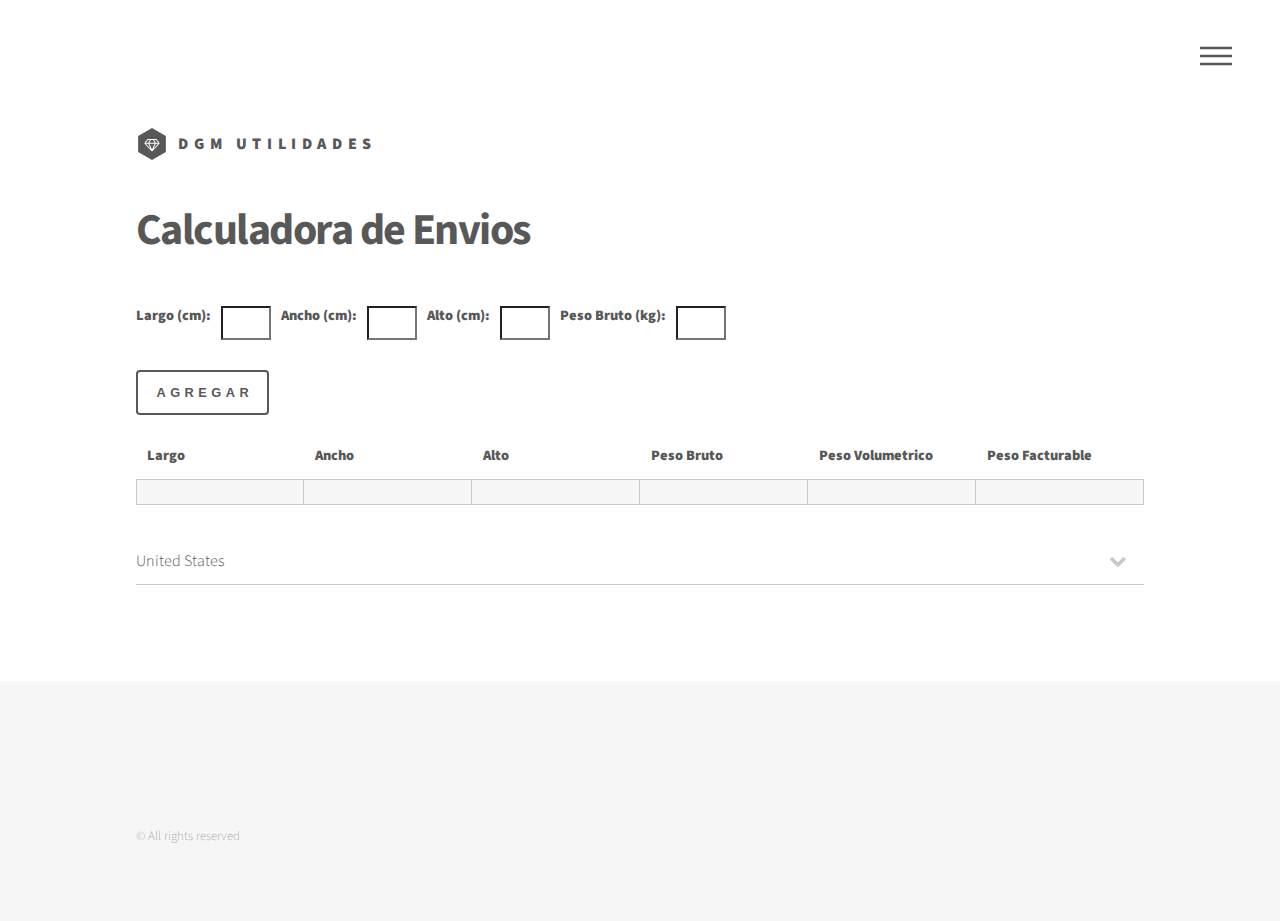
==== commit 74785d43: "htht" ====
--- a/calculadora_de_envios.html
+++ b/calculadora_de_envios.html
@@ -57,17 +57,15 @@
 
 				<h1> Calculadora de Envios</h1>
 
-				<select id="pais">
-				</select>
-				<select id="clase"> </select>
-				<br>
+				<!-- <select id="clase"> </select>
+					<br> -->
 				<div class="dimension-inputs">
-					<label for="alto">Alto (cm):</label>
-					<input type="number" id="alto" name="alto" min="0" required>
 					<label for="largo">Largo (cm):</label>
 					<input type="number" id="largo" name="largo" min="0" required>
 					<label for="ancho">Ancho (cm):</label>
 					<input type="number" id="ancho" name="ancho" min="0" required>
+					<label for="alto">Alto (cm):</label>
+					<input type="number" id="alto" name="alto" min="0" required>
 					<label for="pesobruto">Peso Bruto (kg):</label>
 					<input type="number" id="pesobruto" name="pesobruto" min="0" required>
 				</div>
@@ -75,20 +73,21 @@
 				<button id="agregar-tabla">Agregar</button>
 				<br>
 				<br>
+
 				<div class="table-wrapper">
 					<table class="alt">
 						<thead>
-							<th>Clase</th>
-							<th>Pais</th>
+							<!-- <th>Clase</th>
+							<th>Pais</th> -->
+							<th>Largo</th>
+							<th>Ancho</th>
 							<th>Alto</th>
-							<th>Ancho</th>
-							<th>Largo</th>
 							<th>Peso Bruto</th>
 							<th>Peso Volumetrico</th>
+							<th>Peso Facturable</th>
 						</thead>
 						<tbody>
 							<tr>
-								<td></td>
 								<td></td>
 								<td></td>
 								<td></td>
@@ -105,7 +104,10 @@
 							</tr>
 						</tfoot> -->
 					</table>
+
 				</div>
+				<select id="pais">
+				</select>
 			</div>
 		</div>
 
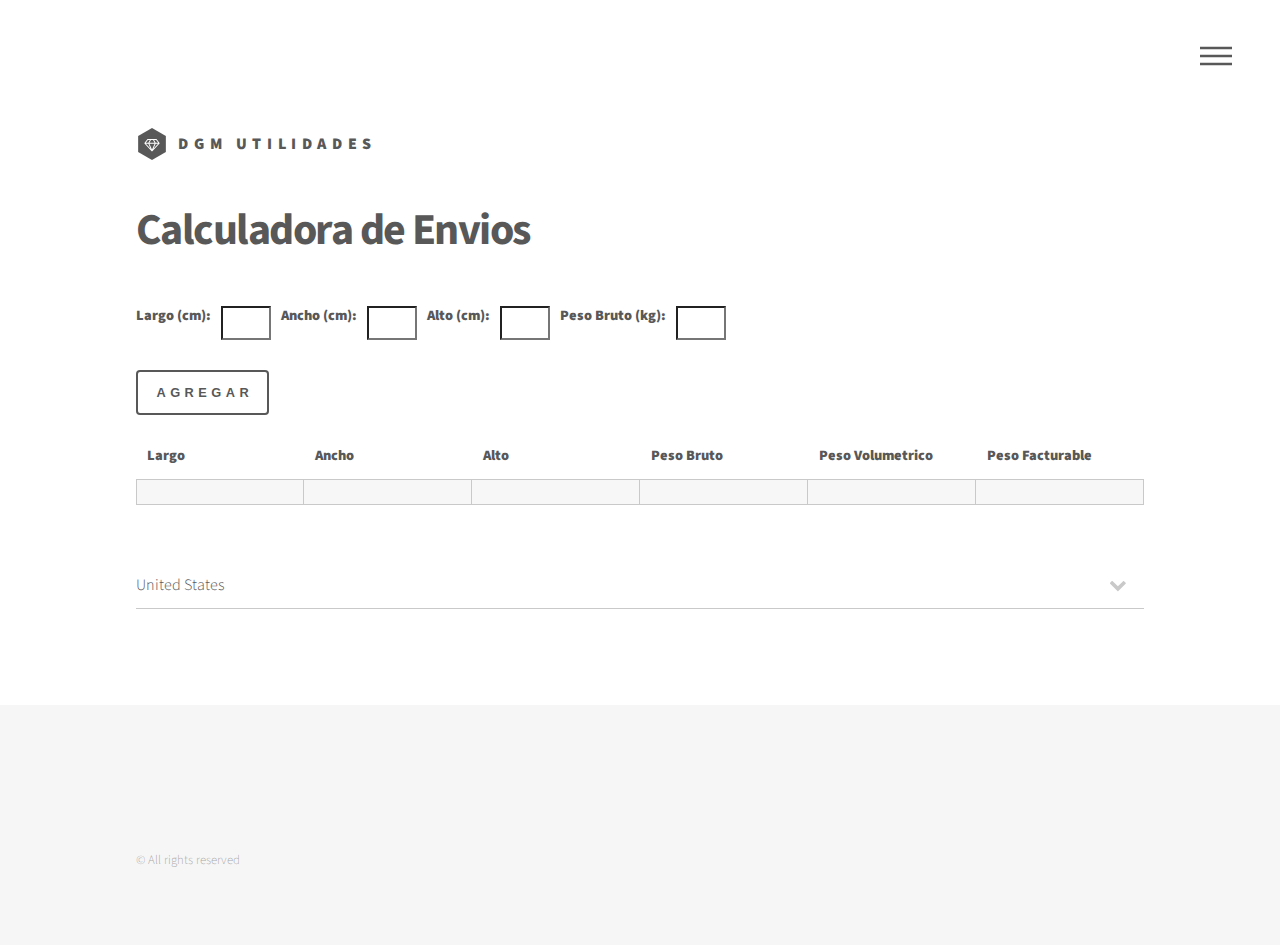
==== commit c474cc32: "hjkj" ====
--- a/calculadora_de_envios.html
+++ b/calculadora_de_envios.html
@@ -97,12 +97,12 @@
 							</tr>
 
 						</tbody>
-						<!-- <tfoot>
+						<tfoot>
 							<tr>
-								<td colspan="1"></td>
-								<td>100.00</td>
+								<td colspan="5"></td>
+								<td id="pesoFacturableTotal"></td>
 							</tr>
-						</tfoot> -->
+						</tfoot>
 					</table>
 
 				</div>
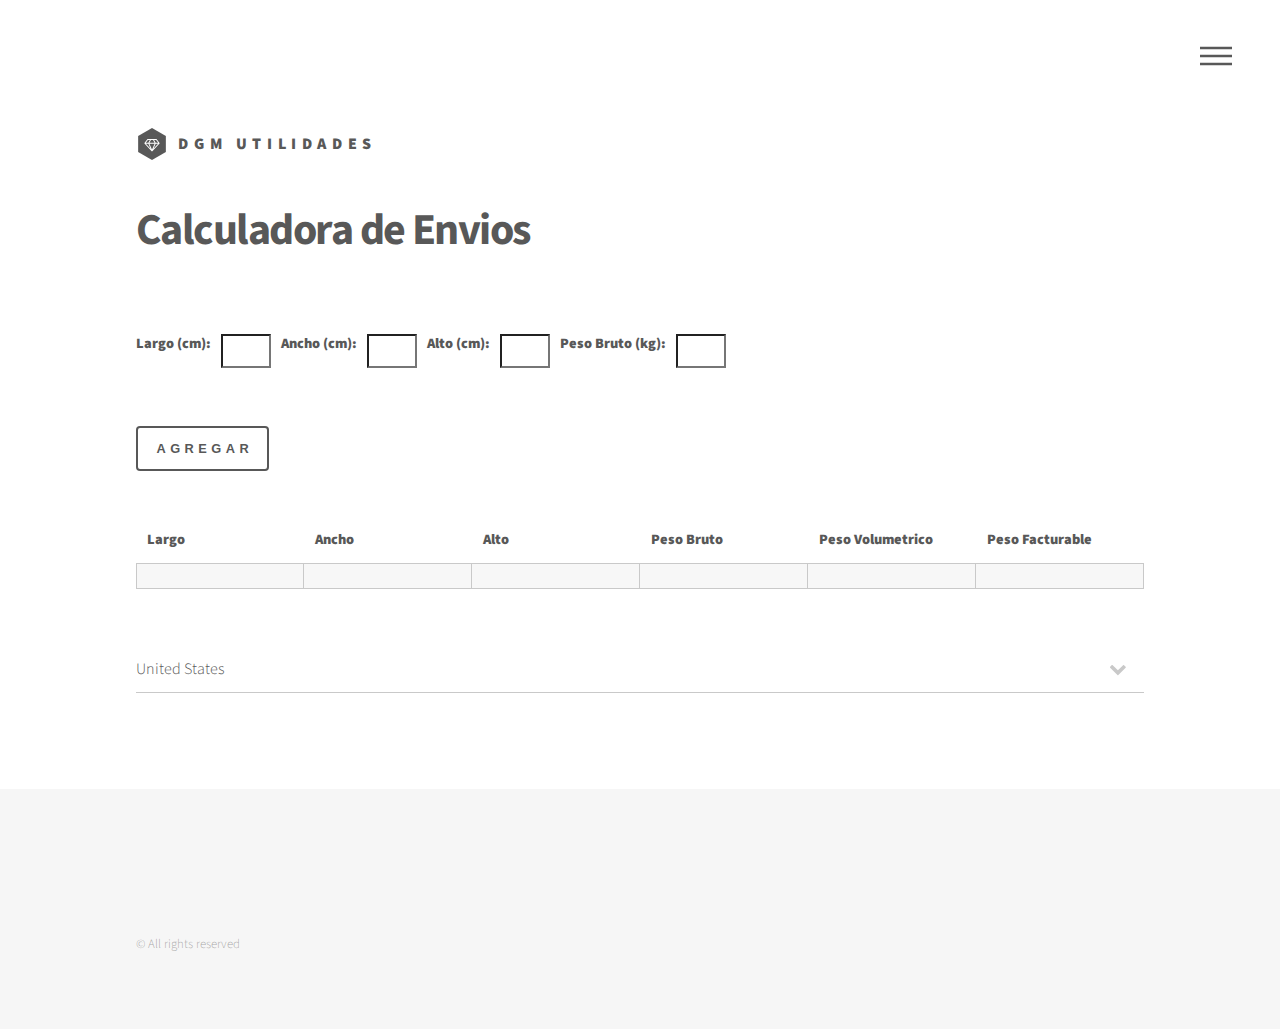
==== commit bee01c06: "hh" ====
--- a/calculadora_de_envios.html
+++ b/calculadora_de_envios.html
@@ -57,8 +57,8 @@
 
 				<h1> Calculadora de Envios</h1>
 
-				<!-- <select id="clase"> </select>
-					<br> -->
+				<!-- <select id="clase"> </select> -->
+				<br>
 				<div class="dimension-inputs">
 					<label for="largo">Largo (cm):</label>
 					<input type="number" id="largo" name="largo" min="0" required>
@@ -70,7 +70,9 @@
 					<input type="number" id="pesobruto" name="pesobruto" min="0" required>
 				</div>
 				<br>
+				<br>
 				<button id="agregar-tabla">Agregar</button>
+				<br>
 				<br>
 				<br>
 
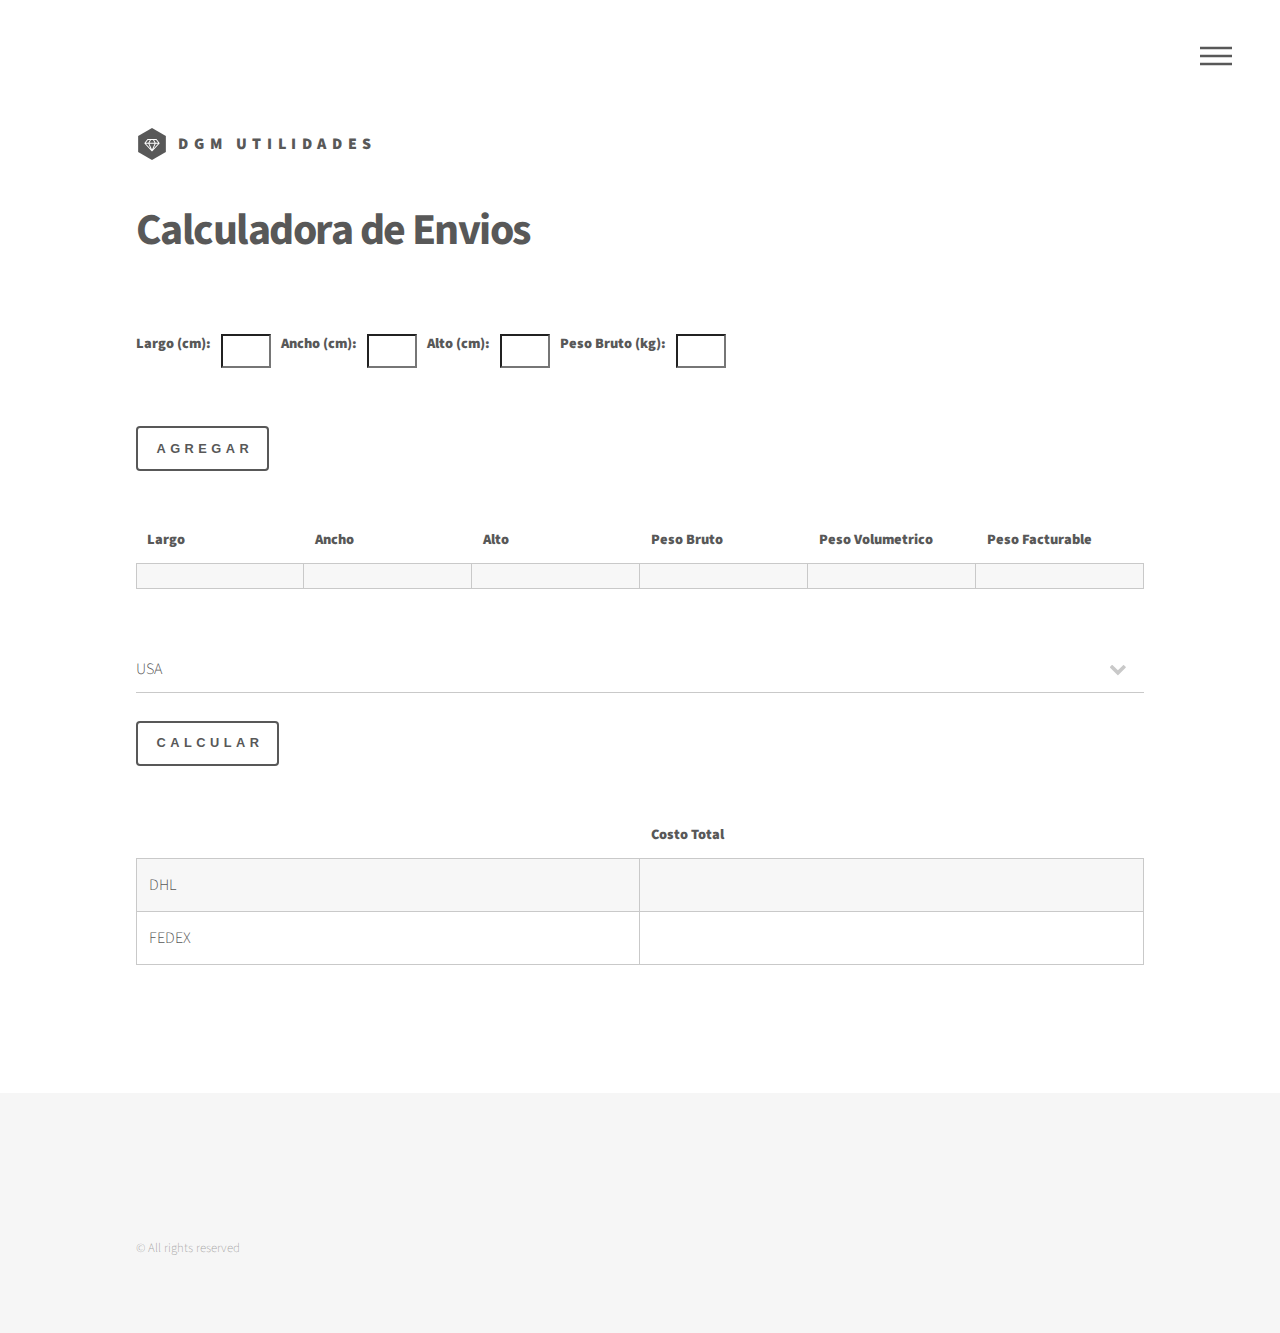
==== commit 537cf0e9: "hh" ====
--- a/calculadora_de_envios.html
+++ b/calculadora_de_envios.html
@@ -88,7 +88,7 @@
 							<th>Peso Volumetrico</th>
 							<th>Peso Facturable</th>
 						</thead>
-						<tbody>
+						<tbody id="tabla1">
 							<tr>
 								<td></td>
 								<td></td>
@@ -110,6 +110,29 @@
 				</div>
 				<select id="pais">
 				</select>
+
+				<br>
+				<button id="calcular-tabla">Calcular</button>
+				<br><br><br>
+				<div class="table-wrapper">
+					<table class="alt">
+						<thead>
+							<th> </th>
+							<th>Costo Total</th>
+						</thead>
+						<tbody id="tabla2">
+							<tr>
+								<td>DHL</td>
+								<td id="costo_dhl"></td>
+							</tr>
+							<tr>
+								<td>FEDEX</td>
+								<td id="costo_fedex"></td>
+							</tr>
+						</tbody>
+					</table>
+
+				</div>
 			</div>
 		</div>
 
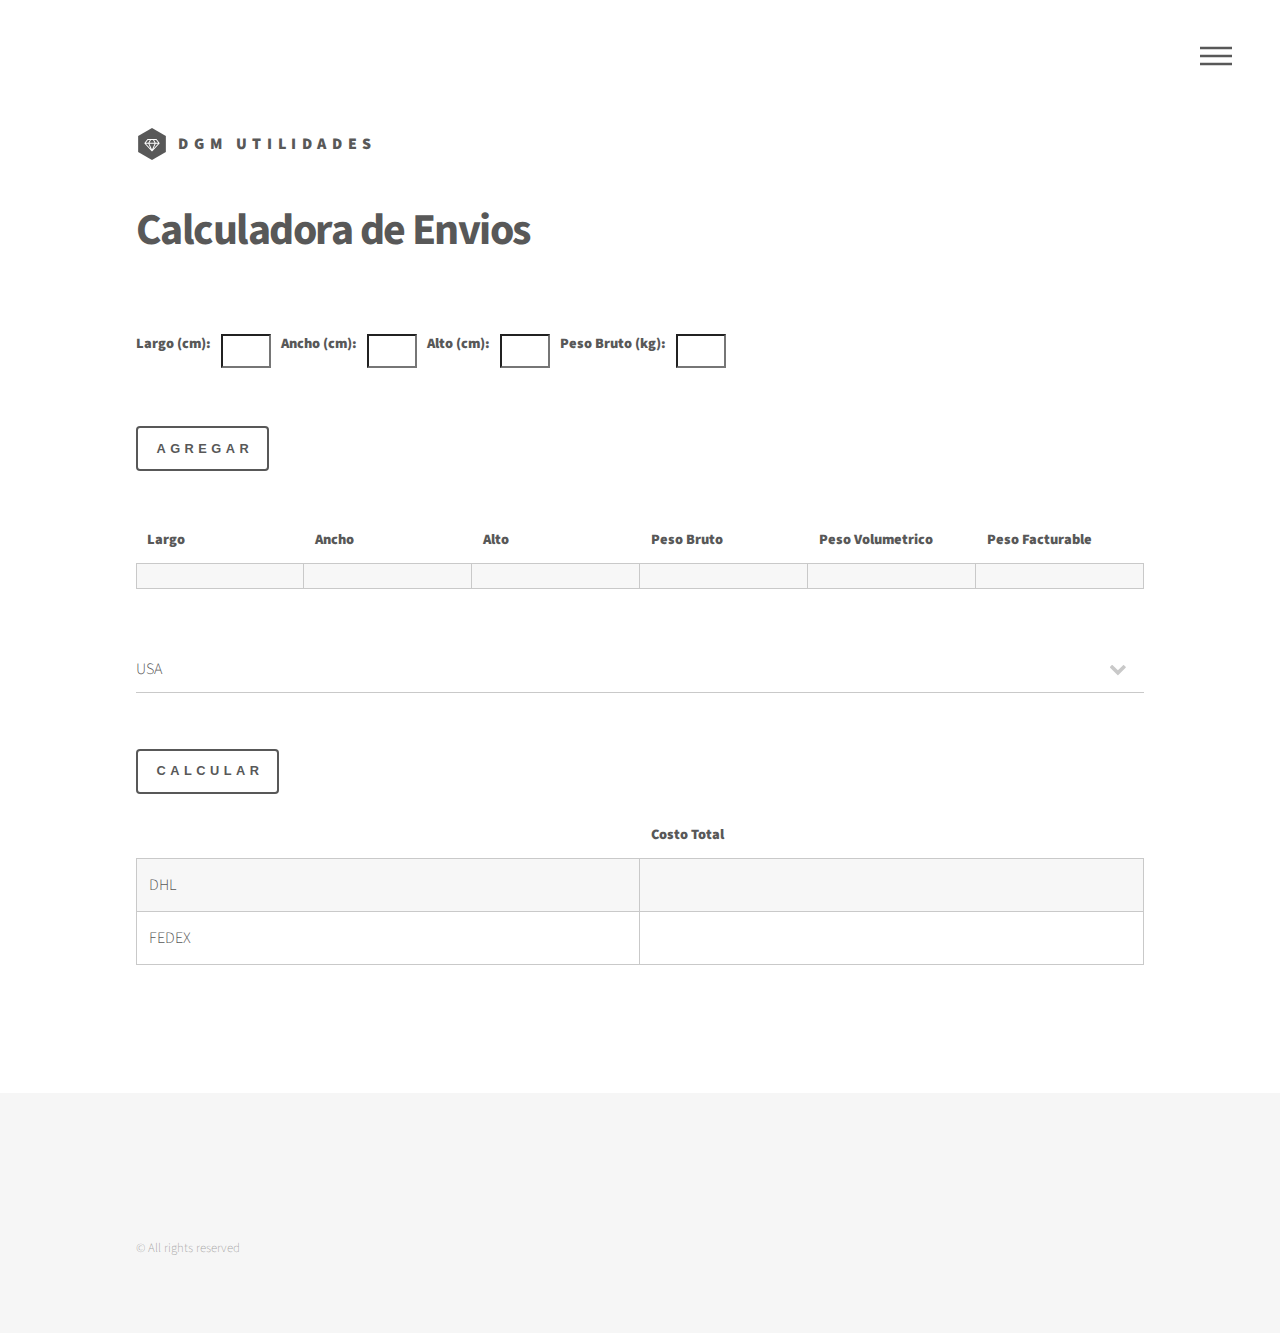
==== commit 77a75635: "hh" ====
--- a/calculadora_de_envios.html
+++ b/calculadora_de_envios.html
@@ -111,14 +111,14 @@
 				<select id="pais">
 				</select>
 
-				<br>
+				<br><br>
 				<button id="calcular-tabla">Calcular</button>
-				<br><br><br>
+				<br><br>
 				<div class="table-wrapper">
 					<table class="alt">
 						<thead>
 							<th> </th>
-							<th>Costo Total</th>
+							<th id="costo_total_tag">Costo Total</th>
 						</thead>
 						<tbody id="tabla2">
 							<tr>
